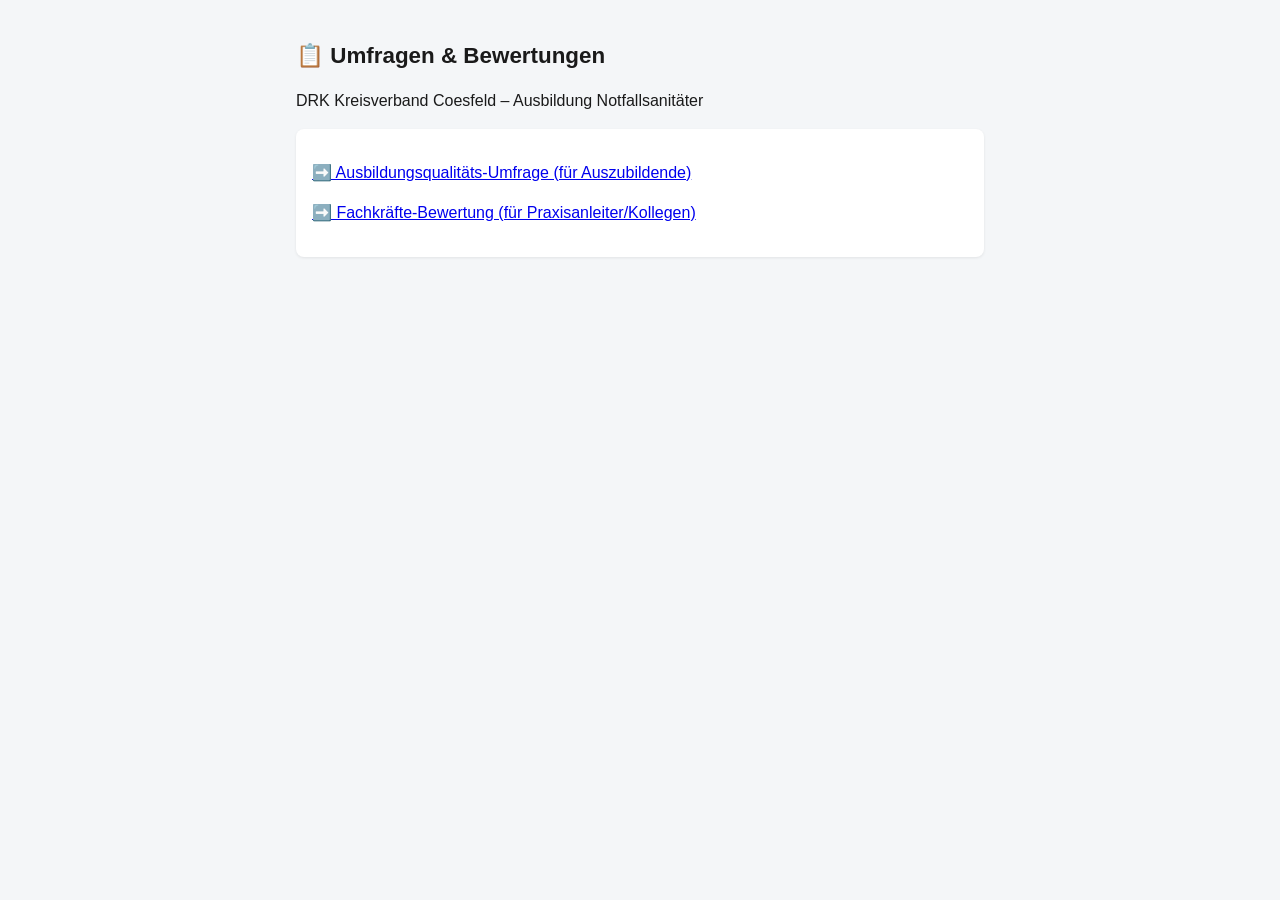
==== index.html @ fd55b4b8 "Add files via upload" ====
<!DOCTYPE html>
<html lang="de">
<head>
<meta charset="UTF-8">
<meta name="viewport" content="width=device-width, initial-scale=1.0">
<title>Umfragen – DRK Coesfeld</title>
<link rel="stylesheet" href="styles.css">
</head>
<body>
<h1>📋 Umfragen &amp; Bewertungen</h1>
<p>DRK Kreisverband Coesfeld – Ausbildung Notfallsanitäter</p>
<div class="meta">
  <p><a href="auszubildende-umfrage.html">➡️ Ausbildungsqualitäts-Umfrage (für Auszubildende)</a></p>
  <p><a href="fachkraefte-bewertung.html">➡️ Fachkräfte-Bewertung (für Praxisanleiter/Kollegen)</a></p>
</div>
</body>
</html>
---- styles.css ----
* { box-sizing: border-box; }
body {
  font-family: Segoe UI, Arial, sans-serif;
  max-width: 720px;
  margin: 0 auto;
  padding: 24px 16px 64px;
  background: #f4f6f8;
  color: #1a1a1a;
  line-height: 1.5;
}
h1 { font-size: 1.4rem; margin-bottom: 4px; }
h2 {
  margin-top: 40px;
  padding: 8px 12px;
  background: #c8102e;
  color: #fff;
  border-radius: 6px;
  font-size: 1.05rem;
}
h3 { margin-top: 24px; font-size: 1rem; }
.meta, .instructions {
  background: #fff;
  border-radius: 8px;
  padding: 16px;
  margin-bottom: 16px;
  box-shadow: 0 1px 3px rgba(0,0,0,.08);
}
.field { margin-bottom: 18px; }
label.q { font-weight: 600; display: block; margin-bottom: 6px; }
.stars { display: flex; flex-wrap: wrap; gap: 10px; }
.stars label {
  background: #fff;
  border: 1px solid #ccc;
  border-radius: 6px;
  padding: 8px 10px;
  cursor: pointer;
  font-size: 0.95rem;
}
.stars input { margin-right: 6px; }
textarea, input[type=text], input[type=date] {
  width: 100%;
  padding: 8px;
  border: 1px solid #ccc;
  border-radius: 6px;
  font-family: inherit;
}
textarea { min-height: 60px; }
.status-options label {
  display: block;
  background: #fff;
  border: 1px solid #ccc;
  border-radius: 6px;
  padding: 8px 10px;
  margin-bottom: 6px;
  cursor: pointer;
}
button[type=submit] {
  background: #c8102e;
  color: #fff;
  border: none;
  padding: 14px 22px;
  font-size: 1.05rem;
  border-radius: 8px;
  cursor: pointer;
  width: 100%;
  margin-top: 24px;
}
button[type=submit]:hover { background: #a50c24; }
.hint { font-size: 0.85rem; color: #555; }
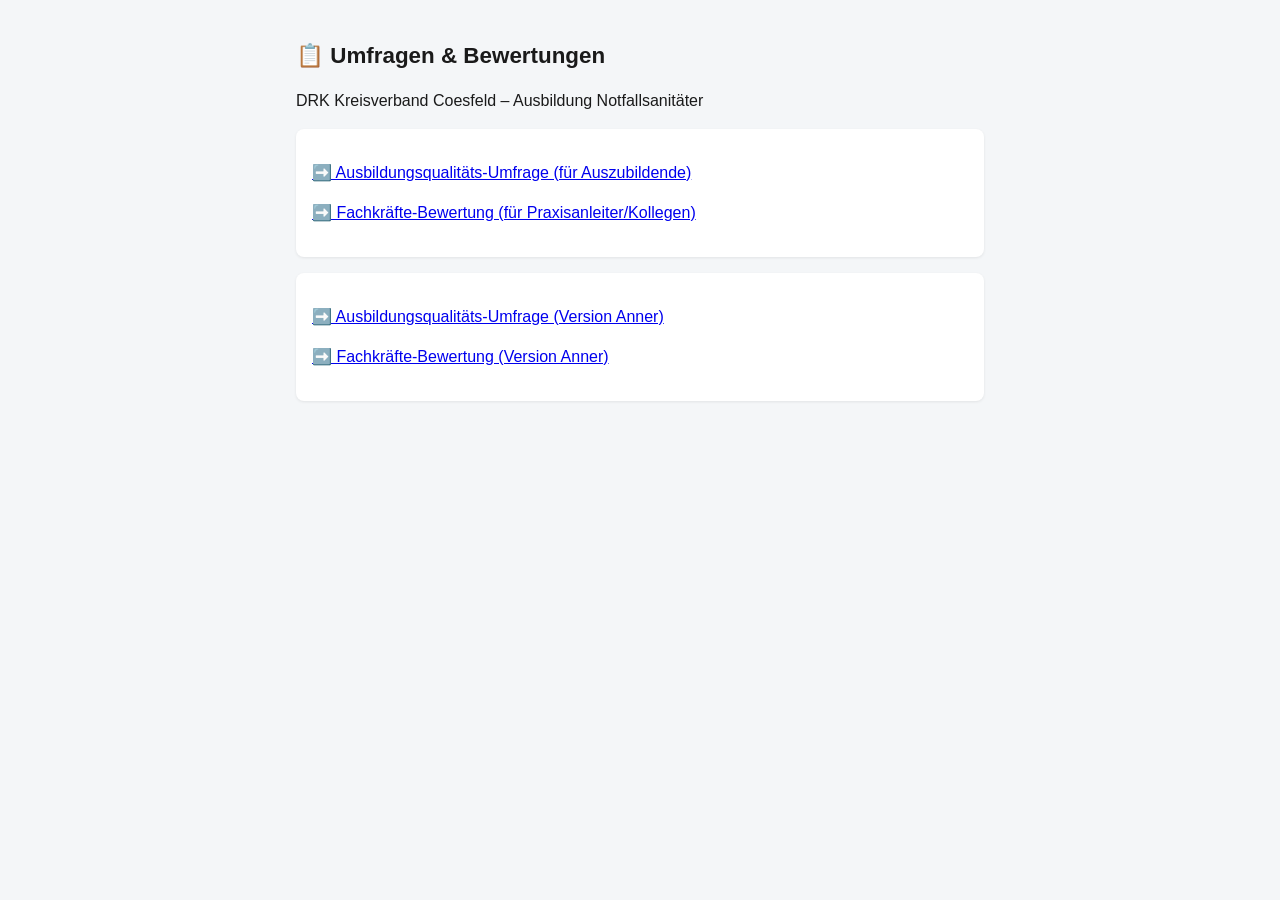
==== commit cd16c6f6: "Add files via upload" ====
--- a/index.html
+++ b/index.html
@@ -13,5 +13,9 @@
   <p><a href="auszubildende-umfrage.html">➡️ Ausbildungsqualitäts-Umfrage (für Auszubildende)</a></p>
   <p><a href="fachkraefte-bewertung.html">➡️ Fachkräfte-Bewertung (für Praxisanleiter/Kollegen)</a></p>
 </div>
+<div class="meta">
+  <p><a href="auszubildende-umfrage-anner.html">➡️ Ausbildungsqualitäts-Umfrage (Version Anner)</a></p>
+  <p><a href="fachkraefte-bewertung-anner.html">➡️ Fachkräfte-Bewertung (Version Anner)</a></p>
+</div>
 </body>
 </html>
